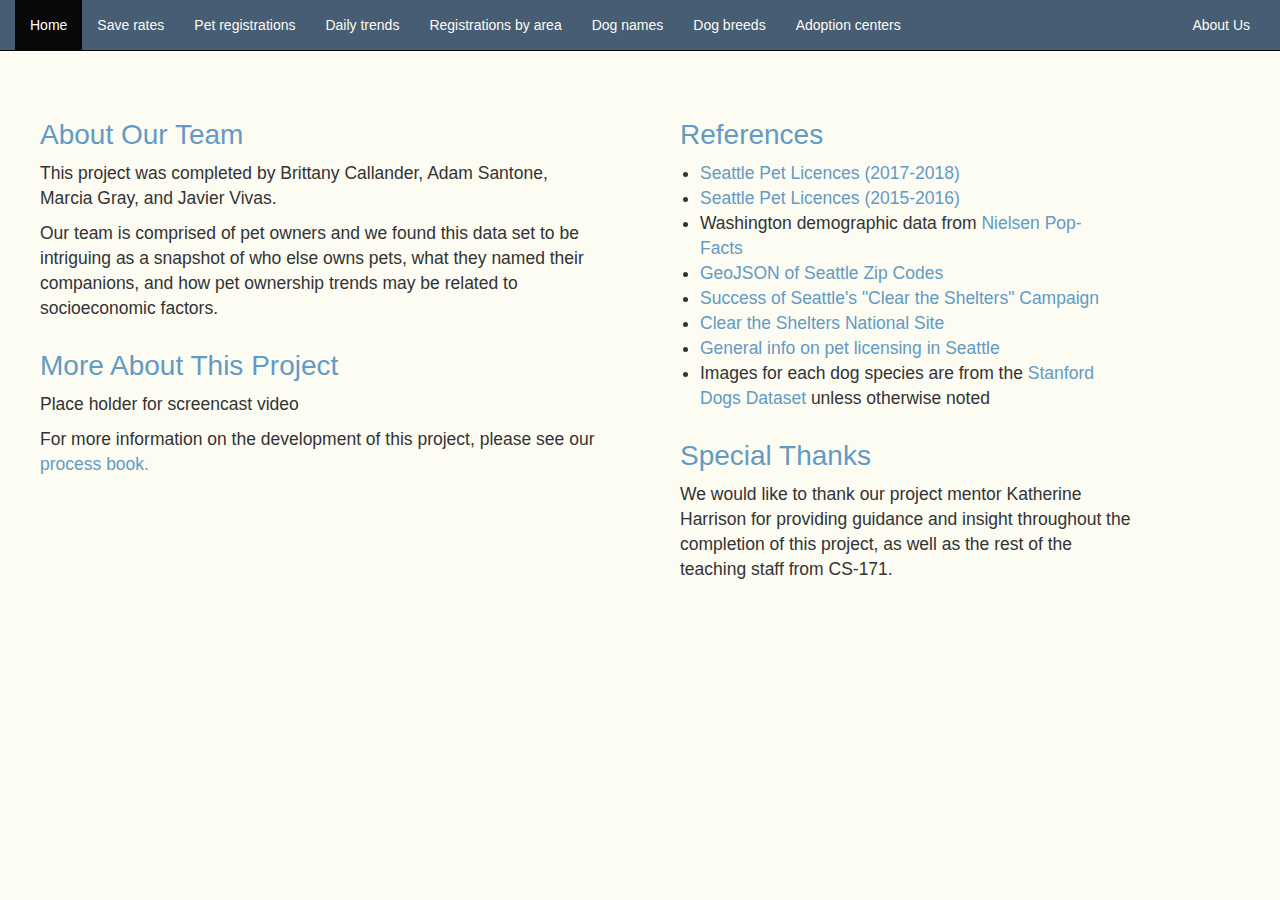
==== aboutus.html @ b5441671 "Add files via upload" ====
<!DOCTYPE html>
<html lang="en">
<head>
    <title>Examining breed trends of Seattle's pets: 2015-2018</title>
    <meta charset="UTF-8">
    <meta name="viewport" content="width=device-width, initial-scale=1">
    <link rel="stylesheet" href="https://maxcdn.bootstrapcdn.com/bootstrap/3.3.7/css/bootstrap.min.css">
    <link rel="stylesheet" href="https://use.fontawesome.com/releases/v5.5.0/css/all.css" integrity="sha384-B4dIYHKNBt8Bc12p+WXckhzcICo0wtJAoU8YZTY5qE0Id1GSseTk6S+L3BlXeVIU" crossorigin="anonymous">

    <link rel="stylesheet" href="css/style.css">

</head>
<body id="no_bootstrap" style="background-color: #FCFCF3;">

<nav class="navbar navbar-inverse navbar-fixed-top " style="margin-bottom: 0px;">
    <div class="container-fluid">
        <div class="navbar-header">
            <button type="button" class="navbar-toggle" data-toggle="collapse" data-target="#myNavbar">
                <span class="icon-bar"></span>
                <span class="icon-bar"></span>
                <span class="icon-bar"></span>
            </button>
            <a class="navbar-brand" href="#" style="display: none;"><img src="img/Flag_of_Seattle.svg" width="30"></a>
        </div>
        <div class="collapse navbar-collapse" id="myNavbar">
            <ul class="nav navbar-nav">
                <li class="active"><a href="index.html#">Home</a></li>
                <li><a href="index.html#anchor_save_rates">Save rates</a></li>
                <li><a href="index.html#anchor_pet_registrations">Pet registrations</a></li>
                <li><a href="index.html#anchor_daily_trends">Daily trends</a></li>
                <li><a href="index.html#anchor_registrations_by_area">Registrations by area</a></li>
                <li><a href="index.html#anchor_dog_names">Dog names</a></li>
                <li><a href="index.html#anchor_dog_breeds">Dog breeds</a></li>
                <li><a href="index.html#anchor_adoption_centers">Adoption centers</a></li>
            </ul>
            <div class="collapse navbar-collapse justify-content-end" id="myNavbar-about" style="float: right;">
                <ul class="nav navbar-nav">
                    <li><a href="aboutus.html">About Us</a></li>
                </ul>
            </div>
        </div>

    </div>
</nav>

<div class="container-fluid">

    <div class="row content row2">
        <div class="col-sm-6 text-left" style="margin-top: 100px;">
            <div class="row">
                <h6 style="color: #639ac3;">About Our Team</h6>
                <p style="font-size: 1.25em; padding: 0 4rem;">This project was completed by Brittany Callander, Adam Santone,
                    Marcia Gray, and Javier Vivas.</p>
                <p style="font-size: 1.25em; padding: 0 4rem;">Our team is comprised of pet owners and we found this data
                    set to be intriguing as a snapshot of who else owns pets, what they named their companions, and how pet
                    ownership trends may be related to socioeconomic factors.</p>
            </div>
            <div class="row">
                <h6 style="color: #639ac3;">More About This Project</h6>
                <p style="font-size: 1.25em; padding: 0 4rem;">Place holder for screencast video</p>
            </div>
            <div class="row">
                <p style="font-size: 1.25em; padding: 0 4rem;">For more information on the development of this project,
                    please see our <a href="https://tinyurl.com/ProcessBookBAM" style="color:#639ac3">process book.</a></p>
            </div>
        </div>

        <div class="col-sm-5" style="margin-top: 100px;">
            <div class="row">
                <h6>References</h6>
                <ul style="font-size: 1.25em; padding: 0 6rem;">
                    <li><a href="https://data.seattle.gov/Community/Seattle-Pet-Licenses/jguv-t9rb" style="color:#639ac3">Seattle Pet Licences (2017-2018)</a></li>
                    <li><a href="https://www.kaggle.com/aaronschlegel/seattle-pet-licenses#seattle_pet_licenses.csv" style="color:#639ac3">Seattle Pet Licences (2015-2016)</a></li>
                    <li>Washington demographic data from <a href="https://drive.google.com/file/d/1FMEptxcz4HjXX095C386h97wrIrSBNTX/view?usp=sharing" style="color:#639ac3">Nielsen Pop-Facts</a></li>
                    <li><a href="https://github.com/seattleio/seattle-boundaries-data/blob/master/data/zip-codes.geojson" style="color:#639ac3">GeoJSON of Seattle Zip Codes</a></li>
                    <li><a href="https://www.king5.com/article/news/king-5-local-shelters-team-up-to-clear-the-shelters-saturday/281-582155274" style="color:#639ac3">Success of Seattle's "Clear the Shelters" Campaign</a></li>
                    <li><a href="https://www.cleartheshelters.com" style="color:#639ac3">Clear the Shelters National Site</a></li>
                    <li><a href="https://www.seattle.gov/animal-shelter/license" style="color:#639ac3">General info on pet licensing in Seattle</a></li>
                    <li>Images for each dog species are from the <a href="http://vision.stanford.edu/aditya86/ImageNetDogs/" style="color:#639ac3">Stanford Dogs Dataset </a>unless otherwise noted</li>
                </ul>
            </div>
            <div class="row">
                <h6>Special Thanks</h6>
                <p style="font-size: 1.25em; padding: 0 4rem;">We would like to thank our project mentor Katherine Harrison for
                    providing guidance and insight throughout the completion of this project, as well as the rest of the teaching
                    staff from CS-171.</p>
            </div>
        </div>
    </div>
</div>

</body>
</html>
---- css/style.css ----
/* The CSS rules immediately below were taken from the original HTML file generated by GitHub pages */
/* They should probably be moved to a separte file. Meantime, best to override the styes if necessary instead
 * of editing them directly. */

/* Remove the navbar's default margin-bottom and rounded borders */ 
    .navbar {
      margin-bottom: 0;
      border-radius: 0;
    }
    
    /* Set height of the grid so .sidenav can be 100% (adjust as needed) */
    .row.content {height: 450px}
    
    /* Set gray background color and 100% height */
    .sidenav {
      padding-top: 20px;
      background-color: #f1f1f1;
      height: 100%;
    }
    
    /* Set black background color, white text and some padding */
    footer {
      background-color: #555;
      color: white;
      padding: 15px;
    }
    
    /* On small screens, set height to 'auto' for sidenav and grid */
    @media screen and (max-width: 767px) {
      .sidenav {
        height: auto;
        padding: 15px;
      }
      .row.content {height:auto;} 
    }

/**************************************************************************************************/
/**************************************************************************************************/
/* END OF SECTION OF CSS STYLES ORIGINALLY ADDED BY GITHUB PAGES.
 * EDITING SHOULD HAPPEN BELOW THIS LINE, NOT ABOVE. */
/**************************************************************************************************/
/**************************************************************************************************/


/* Add custom BAMJ styles here*/
/* Take care to override Bootstrap styles when needed -- might require some extra css commands */
/* https://stackoverflow.com/questions/20721248/how-can-i-override-bootstrap-css-styles */

/*example from that page -- no idea if this is the best way or not*/
/* New way of prioritization */
/*
#bootstrap-overrides h1 { 
  line-height: 1;
  color: inherit;
}
*/

/* Some colors from the palette suggestions, made into css variables 
 * Color names automatically generated by colorhexa.com. 
 * Once a color palette is determined, we can rename and/or delete colors. 
 * Example of using the variables: "background-color: var(--very_light_gray);"
*/

/* Ignore these for now - until we can easily override boostrap colors using them
 * Meantime, I'm styling this stuff locally (bad, I know, but I'm desparate.)
 */

/*
:root {
  --very_light_gray: #DBDBDB;
  --grayish_cyan: #B0B5B3;
  --very_dark_grayish_red: #706F6F;
  --bright_pink: #EF27A6;
  
  --light_greyish_yellow: #F6F7EB;
  --bright_red: #E94F37;
  --very_dark_grayish_blue: #393E41;
  --moderate_blue: #3F88C5;
  --moderate_cyan: #44BBA4;
  
  --light_grayish_yellow_2: #F8F8DC;
  --very_soft_blue: #A5C0DB;
  --very_soft_orange: #D9C191;
  --slighty_desaturated_orange: #BB9E64;
  --mostly_desaturated_dark_blue: #475D74;
  --very_dark_grayish_red: #362724;
  --slightly_desaturated_blue: #639AC3;
}
*/

.navbar, footer {
    background-color: #475D74;
}

ul.nav.navbar-nav li a {
     color: #FCFCF3;
 }

ul.nav.navbar-nav li a:hover {
    color: #639AC3;
    font-weight: normal;
}

h1  {
    padding-top: 3rem;
}

h2 {
    color: #639ac3;
    text-align: left;
    margin-top: 6rem;
}

#anchor_daily_trends {
     margin-top: 3rem;
 }

#anchor_registrations_by_area {
    margin-top: -2rem;
    padding-top: 0;
}

#anchor_dog_names {
    margin-top: 6rem;
}

#anchor_dog_breeds {
    margin-top: 0rem;
}


/*--------- Javier Custom Top Section ------------------------------------------------*/

h3 {
font-size: 22px;
    text-align: left;
    margin-left: 4rem;
}

h4 {
font-weight: bold;
    text-align: left;
    margin-top: 2rem;
}



h5.Year2017 {
    font-size: 32px;
    font-weight: bold;
    text-align: left;
    margin-top: 2rem;
    margin-left: -2rem;
}

h5.Year2018 {
    font-size: 32px;
    font-weight: bold;

    text-align: left;
    margin-top: 2rem;
    margin-left: -2rem;

}

h6 {
    color: #639ac3;
    font-size: 28px;
    margin-left: 4rem;
    text-align: left;
    margin-top: 2rem;
}



h10 {
    font-size: 1em;
    text-align: left;
    margin-left: 4rem;
}



html {
    scroll-behavior: smooth;
}

a:link {
    color: white;
    background-color: transparent;
    text-decoration: none;
}

a:visited {
    color: white;
    background-color: transparent;
    text-decoration: none;
}

a:hover {
    color: white;
    font-weight: bold;
    background-color: transparent;

}

a:active {

    background-color: transparent;
}

.subhead {
    text-align: center;
    font-size: 2em;
    margin-top: 0;
    padding-top: 0;
    line-height: 0.5em;
    color: #475D74;
}


p {
    font-size: 1.25em;

}

.ps {
        font-size: 1em;
    text-align: left;

}


.col-sm-2
{
    text-align: center;
    padding-top: 20px;
    padding-left: 70px;
    padding-right: 70px;

}

.col-sm-4
{
    text-align: left;

    margin-top: 200px;
    padding-right: 80px;
}

.col-sm-8
{

    margin-top: 25px;
    padding-right: 30px;
}


.fa
{
    margin-bottom: 10px;

}

#pets-adopted1
{
    text-align: center;
}

#img-foundation {
    position: absolute;
    left: 50px;
    top: 50px;
}

.image {
    padding-left: 80px;
    padding-top: 10px;
    float:left;

}

.logo
{
    margin:auto;
}

.quote
{
    margin-top: 0px;
    text-align: left;
}
/*--------- Adam's Map ------------------------------------------------*/
#map{ width:100%; height:500px; }
.tooltip{ width: 80px; height: 80px; position: absolute; left: -9999p; }
.tooltip > svg{ margin:auto; display: block; }
/*---------------------------------------------------------------------*/

/*--------- Javier Line Chart and Paw Counters ------------------------------------------------*/

#viz1 {
    margin-left: 50px;
/*----- background-color: #636363; -------*/
}


.axis path,
.axis line {
fill: none;
stroke: #636363;
shape-rendering: crispEdges;
}
.axis text {
font-size: 14px;
fill: #636363;
}

.line {
fill: none;
stroke: #636363;
stroke-width: 2px;
}

.line-single {
 fill: none;
 stroke: #636363;
 stroke-width: 1px;
}

.line-mixed {
 fill: none;
 stroke: #636363;
 stroke-width: 1px;
}


.overlay {
 fill: none;
 pointer-events: all;
}

.focus circle {
 fill: steelblue;
}

.focus text {
 font-size: 14px;
}


.container-cover {
 position: relative;
 text-align: center;
 color: white;
 margin-bottom: 20px;
}

/* Centered text */
.centered {
    position: absolute;
    top: 50%;
    left: 50%;
}

#top {
    transform: translate(-50%, -20%);
    font-size: 48px;
    line-height: 48px;
    font-weight: 600;
    color: rgba(255,255,255,1);
}

#bottom {
    transform: translate(-50%, 90%);
    font-size: 22px;
    line-height: 50px;
    font-weight: 200;
    color: rgba(255,255,255,1);
}

#button {
    transform: translate(-50%, 200%);
    padding-left: 1em;
    padding-right: 1em;
    font-size: 20px;
    line-height: 50px;
    font-weight: 200;
    color: rgba(255,255,255,1);
    border: 2px solid rgb(255, 255,255);
}


/****************************************/
/*  BREED GRID AND CHARTS [via Marcia]  */
/****************************************/

#breed_grid {
    width: 400px;
    height: 518px;
    background-color: #A5C0DB;
}


.container-fluid {
    height: auto;
}

.rowGrid {
    height: 700px;
    margin-left: 1rem;

}

.grid_column {
    padding-right: 0;
    margin-bottom: 4rem;
    margin-top: 0;
    padding-left: 2.75rem;
}

.grid_description {
    width: 800px;
}

h3.top_breed_title {
    padding: 1.5rem 0;
    margin: 0;
}

div#breed_info {
    width: 800px;
    height: 210px;
    padding-left: 2rem;
}

p.breed_selection_initial {
    color: #776134;
    font-size: 1.25em;
    line-height: 1.25em;
    padding: 0 2rem 0 1rem;
    margin-top: 5rem;
}

p.breed_selection {
    color: #776134;
    font-size: 2.25em;
    line-height: 1.25em;
    padding: 0 2rem 0 1rem;
    margin-top: 5rem;
}

p.ranking {
    color: #776134;
    font-size: 1.5em;
}

p.breed_description {
    /* color: #475D74;*/
    color: black;
    font-size: 1.25em;
    padding: 0 2rem 0 1rem;
    margin-top: 0rem;
}

p.description_source {
    margin-top: 1.4rem;
    font-style: italic;
    font-size: 1rem;
    padding-left: 2.5rem;
}

p.description_source a {
    color: black;
    font-size: inherit;
}

img.doggie {
    float: left;
    margin-right: 1rem;
}

.breedline {
    fill: none;
    stroke: #A5C0DB;
    stroke-width: 2px;
}

.viz_axis {
    stroke: #475D74;
}

.viz_axis text {
    fill: #475D74;
    font-weight: normal;
}
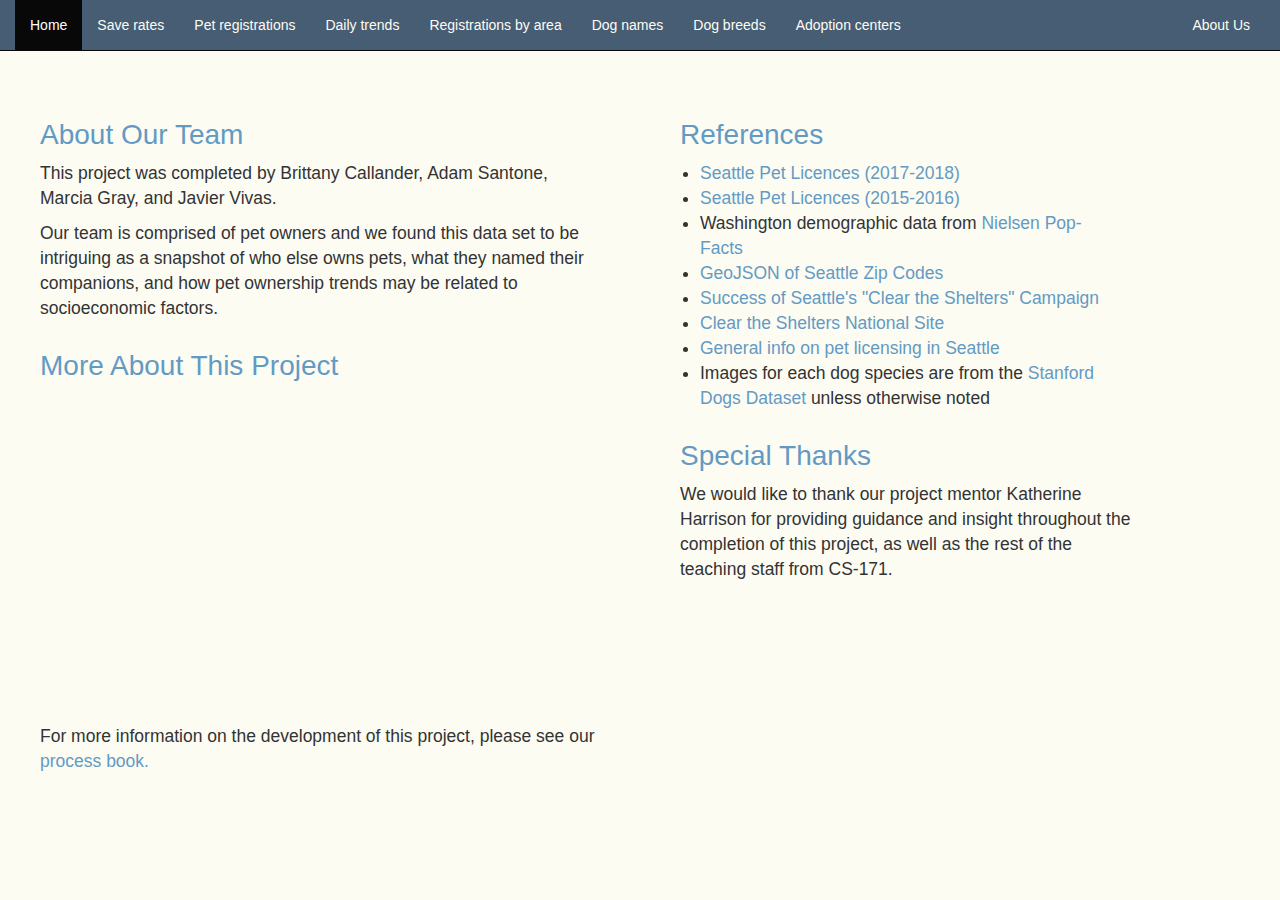
==== commit f7a4ee54: "Update aboutus.html" ====
--- a/aboutus.html
+++ b/aboutus.html
@@ -57,7 +57,7 @@
             </div>
             <div class="row">
                 <h6 style="color: #639ac3;">More About This Project</h6>
-                <p style="font-size: 1.25em; padding: 0 4rem;">Place holder for screencast video</p>
+                <p style="font-size: 1.25em; padding: 0 4rem;"><iframe width="560" height="315" src="https://www.youtube.com/embed/8c1pAstHeVA" frameborder="0" allow="accelerometer; autoplay; encrypted-media; gyroscope; picture-in-picture" allowfullscreen></iframe></p>
             </div>
             <div class="row">
                 <p style="font-size: 1.25em; padding: 0 4rem;">For more information on the development of this project,
@@ -90,4 +90,4 @@
 </div>
 
 </body>
-</html>+</html>
--- a/css/style.css
+++ b/css/style.css
@@ -224,7 +224,7 @@
 
 }
 
-.ps {
+p.small {
         font-size: 1em;
     text-align: left;
 
@@ -287,8 +287,51 @@
 
 .quote
 {
-    margin-top: 0px;
-    text-align: left;
+    text-align: left;
+}
+
+:root {
+    --accent-color: #0078A8;
+    fill: #0078A8;
+    stroke-width: 1px;
+}
+
+
+.annotation path {
+    stroke: var(--accent-color);
+    fill: none;
+}
+
+.annotation path.connector-arrow,
+.title text, .annotation text,
+.annotation.callout.circle .annotation-subject path{
+    fill: black ;
+}
+.annotation-note-bg {
+    fill: rgba(255, 255, 255, 0);
+}
+
+.annotation-note-title {
+    font-weight: bolder;
+    font-size: 14px;
+    fill:black ;
+
+}
+
+.annotation.xythreshold {
+    cursor: move;
+}
+
+.hidden {
+    display: none;
+}
+
+text.hover {
+    font-size: 7px;
+}
+
+text.title {
+    font-size: 7px;
 }
 /*--------- Adam's Map ------------------------------------------------*/
 #map{ width:100%; height:500px; }
